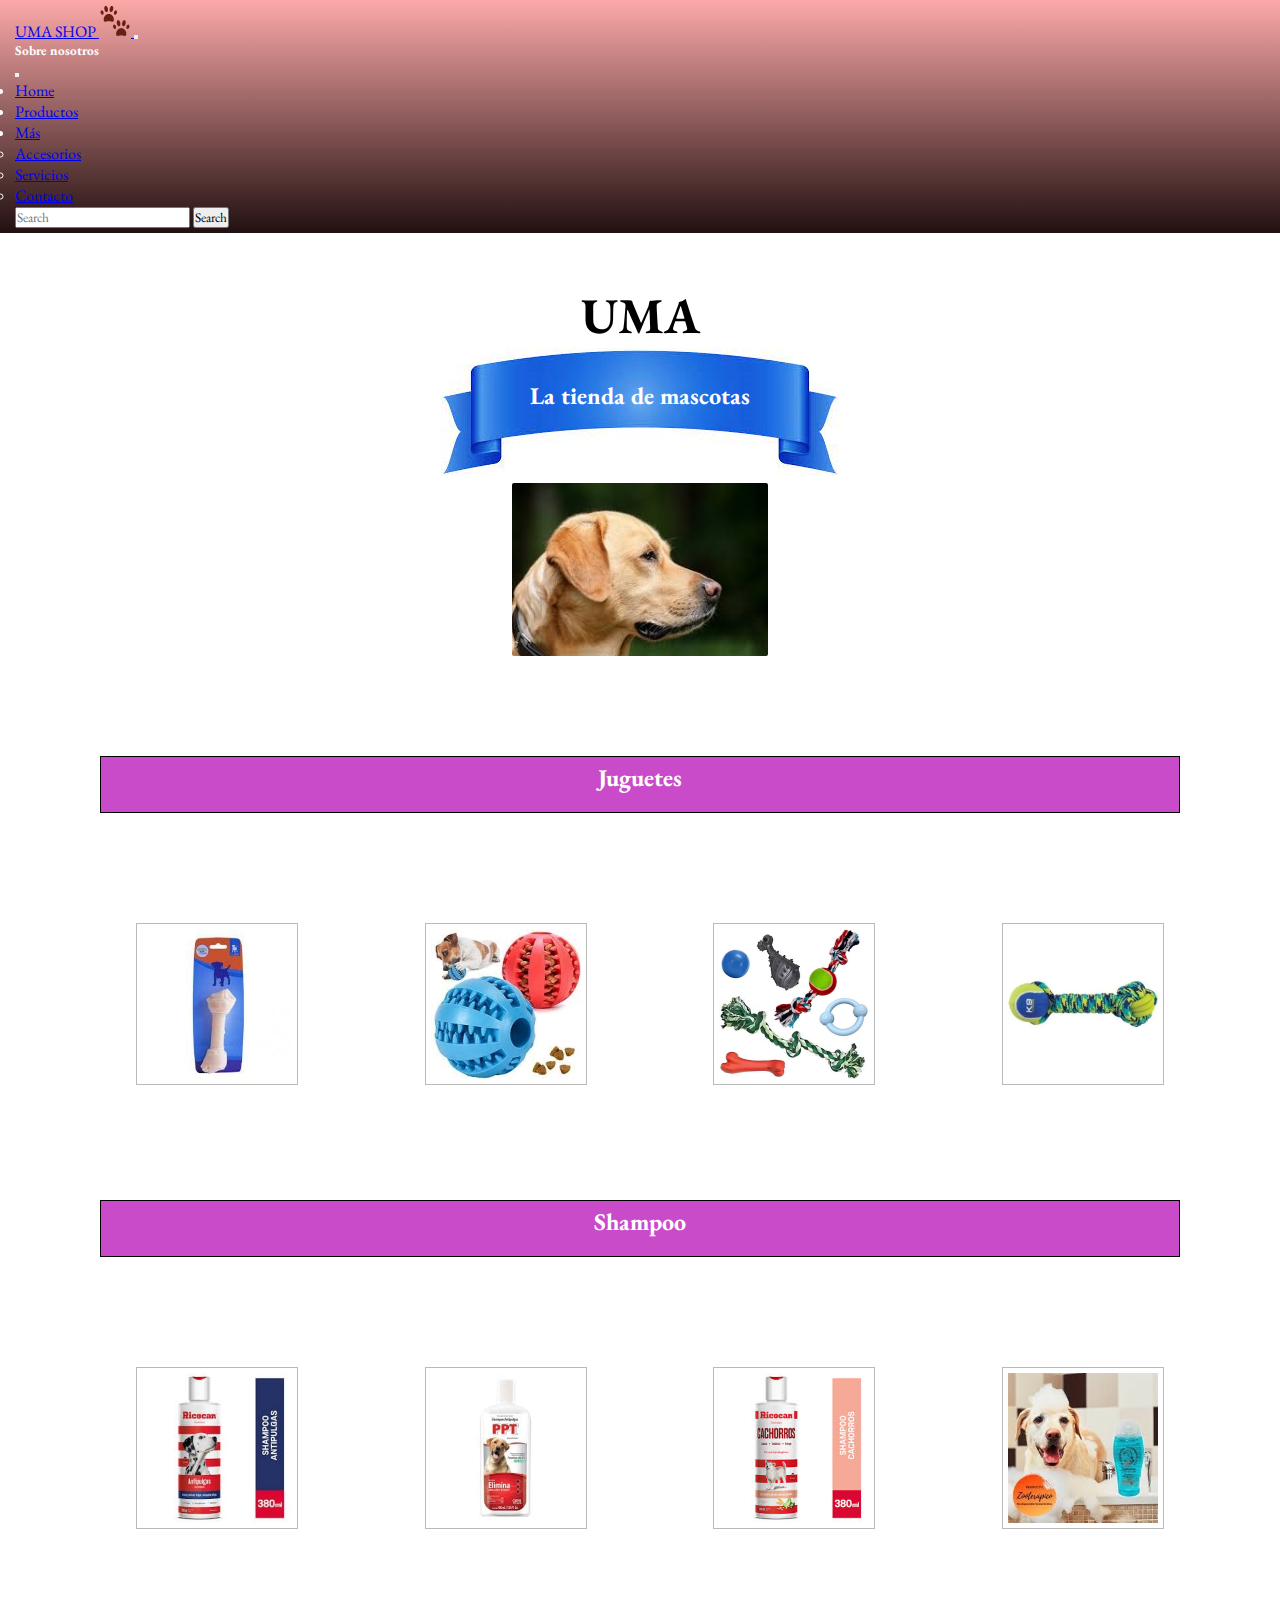
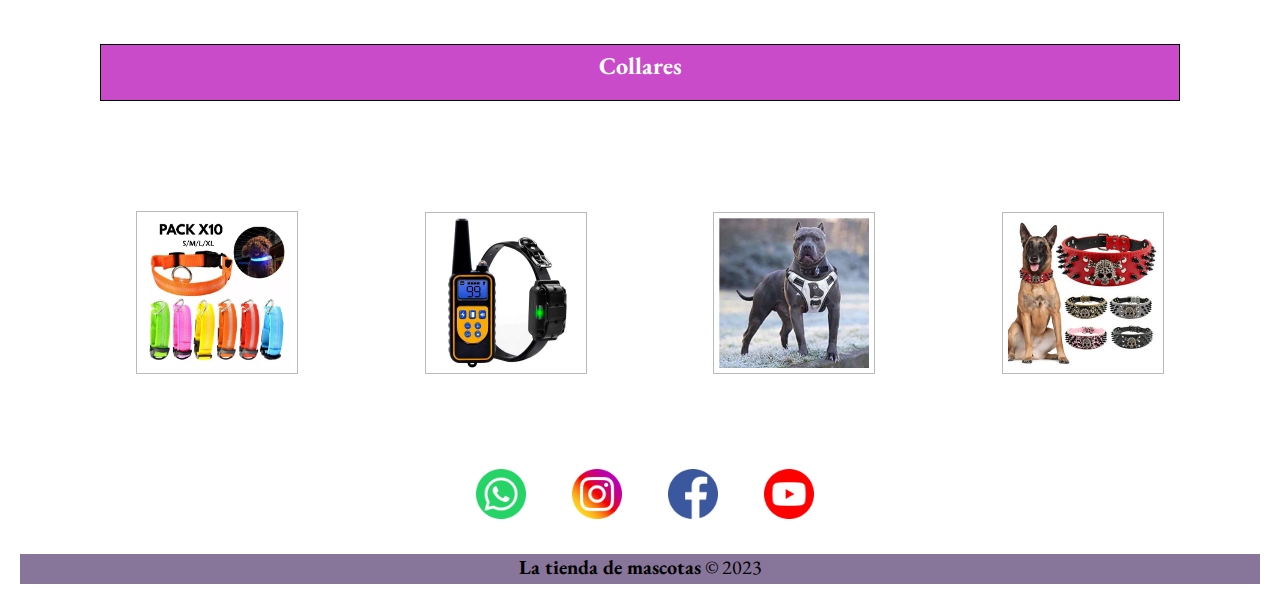
==== pages/accesorios.html @ aac19836 "tercera entrega" ====
<!DOCTYPE html>
<html lang="en">

<head>
    <meta charset="UTF-8">
    <meta http-equiv="X-UA-Compatible" content="IE=edge">
    <meta name="viewport" content="width=device-width, initial-scale=1.0">
    <link rel="shortcut icon" href="../img/favicon-32x32-min.png" type="image/x-icon">
    <meta name="keywords"
        content="pet shop, comida perros, baños caninos, traslados caninos, guaderia canina,productos caninos, comida gatos, traslados gatos, comida gatos, accesorios">
    <meta name="description"
        content="Tienda de mascotas, venta de alimentos. Servicio premium de baños, guarderia y traslados.">
    <link rel="stylesheet" href="https://cdnjs.cloudflare.com/ajax/libs/animate.css/4.1.1/animate.min.css" />
    <link rel="stylesheet" href="../sass/main.css">
    <link href="https://fonts.googleapis.com/css2?family=EB+Garamond&display=swap" rel="stylesheet">
    <link href="https://cdn.jsdelivr.net/npm/bootstrap@5.3.0-alpha1/dist/css/bootstrap.min.css" rel="stylesheet"
        integrity="sha384-GLhlTQ8iRABdZLl6O3oVMWSktQOp6b7In1Zl3/Jr59b6EGGoI1aFkw7cmDA6j6gD" crossorigin="anonymous">
    <title>accesorios</title>
</head>

<body>
    <nav class="navbar navbar-dark prod">
        <div class="container-fluid">
            <a class="navbar-brand" href="../index.html">UMA SHOP
                <img src="../img/favicon-32x32-min.png" alt="garritas">
            </a>
            <button class="navbar-toggler" type="button" data-bs-toggle="offcanvas"
                data-bs-target="#offcanvasDarkNavbar" aria-controls="offcanvasDarkNavbar">
                <span class="navbar-toggler-icon"></span>
            </button>
            <div class="offcanvas offcanvas-end text-bg-dark" tabindex="-1" id="offcanvasDarkNavbar"
                aria-labelledby="offcanvasDarkNavbarLabel">
                <div class="offcanvas-header">
                    <h5 class="offcanvas-title" id="offcanvasDarkNavbarLabel">Sobre nosotros</h5>
                    <button type="button" class="btn-close btn-close-white" data-bs-dismiss="offcanvas"
                        aria-label="Close"></button>
                </div>
                <div class="offcanvas-body">
                    <ul class="navbar-nav justify-content-end flex-grow-1 pe-3">
                        <li class="nav-item">
                            <a class="nav-link active" aria-current="page" href="../index.html">Home</a>
                        </li>
                        <li class="nav-item">
                            <a class="nav-link" href="../pages/productos.html">Productos</a>
                        </li>
                        <li class="nav-item dropdown">
                            <a class="nav-link dropdown-toggle" href="#" role="button" data-bs-toggle="dropdown"
                                aria-expanded="false">
                                Más
                            </a>
                            <ul class="dropdown-menu dropdown-menu-dark">
                                <li><a class="dropdown-item" href="../pages/accesorios.html">Accesorios</a></li>
                                <li><a class="dropdown-item" href="../pages/servicios.html">Servicios</a></li>
                                <li><a class="dropdown-item" href="../pages/contacto.html">Contacto</a></li>
                            </ul>
                        </li>
                    </ul>
                    <form class="d-flex mt-3" role="search">
                        <input class="form-control me-2" type="search" placeholder="Search" aria-label="Search">
                        <button class="btn btn-success" type="submit">Search</button>
                    </form>
                </div>
            </div>
        </div>
    </nav>
    <div class="logo">
        <div class="logo1">
            <h1>UMA</h1>
            <img src="../img/cinta-2-min.png" alt="cinta">
            <h2>La tienda de mascotas</h2>
        </div>
    </div>
    <div class="perroUma">
        <img src="../img/labrador1-min.jpg" alt="labrador1">
    </div>
    <div class="jugue">
        <h2 class="animate__animated animate__tada animate__delay-1s">Juguetes</h2>
    </div>
    <div class="jugueteria">
        <div class="chiches shadow p-3 mb-5 bg-body rounded">
            <a href="../img/juguete-1-min.jpg">
                <img src="../img/juguete-1-min.jpg" alt="hueso"></a>
        </div>
        <div class="chiches shadow p-3 mb-5 bg-body rounded">
            <a href="../img/juguete-2-min.jpg">
                <img src="../img/juguete-2-min.jpg" alt="pelota"></a>
        </div>
        <div class="chiches shadow p-3 mb-5 bg-body rounded">
            <a href="../img/juguete-3-min.jpg">
                <img src="../img/juguete-3-min.jpg" alt="mordillo"></a>
        </div>
        <div class="chiches shadow p-3 mb-5 bg-body rounded">
            <a href="../img/juguete-4-min.jpg">
                <img src="../img/juguete-4-min.jpg" alt="mordillo2"></a>
        </div>
    </div>
    <div class="jugue">
        <h2 class="animate__animated animate__flipOutY">Shampoo</h2>
    </div>

    <div class="jugueteria">
        <div class="chiches shadow p-3 mb-5 bg-body rounded">
            <a target="_blank" href="../img/shampoo-2-min.jpg">
                <img src="../img/shampoo-2-min.jpg" alt="shampoo-2"></a>
        </div>
        <div class="chiches shadow p-3 mb-5 bg-body rounded">
            <a target="_blank" href="../img/shampoo-3-min.jpg">
                <img src="../img/shampoo-3-min.jpg" alt="shampoo-3"></a>
        </div>
        <div class="chiches shadow p-3 mb-5 bg-body rounded">
            <a target="_blank" href="../img/shampoo-4-min.jpg">
                <img src="../img/shampoo-4-min.jpg" alt="shampoo-4"></a>
        </div>
        <div class="chiches shadow p-3 mb-5 bg-body rounded">
            <a target="_blank" href="../img/shampoo-min.jpg">
                <img src="../img/shampoo-min.jpg" alt="shampoo"></a>
        </div>
    </div>
    <div class="jugue">
        <h2>Collares</h2>
    </div>
    <div class="jugueteria">
        <div class="chiches shadow p-3 mb-5 bg-body rounded">
            <a target="_blank" href="../img/collar-led-min.jpg">
                <img src="../img/collar-led-min.jpg" alt="collar-led"></a>
        </div>
        <div class="chiches shadow p-3 mb-5 bg-body rounded">
            <a target="_blank" href="../img/collar-adiest-min.jpg">
                <img src="../img/collar-adiest-min.jpg" alt="collar"></a>
        </div>
        <div class="chiches shadow p-3 mb-5 bg-body rounded">
            <a target="_blank" href="../img/arnes-para-pitbull-min.jpg">
                <img src="../img/arnes-para-pitbull-min.jpg" alt="arne-pitbull"></a>
        </div>
        <div class="chiches shadow p-3 mb-5 bg-body rounded">
            <a href="../img/lobo-min.jpg">
                <img src="../img/lobo-min.jpg" alt="lobo"></a>
        </div>
    </div>
    <div class="emojis d-flex">
        <div class="emojis__tam">
            <img src="../img/whatsapp-min.png" alt="wsp">
        </div>
        <div class="emojis__tam">
            <img src="../img/instagram-min.png" alt="ing">
        </div>
        <div class="emojis__tam">
            <img src="../img/facebook-min.png" alt="face">
        </div>
        <div class="emojis__tam">
            <img src="../img/youtube-min.png" alt="youtube">
        </div>
    </div>
    <script src="https://cdn.jsdelivr.net/npm/bootstrap@5.3.0-alpha1/dist/js/bootstrap.bundle.min.js"
        integrity="sha384-w76AqPfDkMBDXo30jS1Sgez6pr3x5MlQ1ZAGC+nuZB+EYdgRZgiwxhTBTkF7CXvN"
        crossorigin="anonymous"></script>
    <footer>
        <p><strong>La tienda de mascotas</strong> &copy; 2023</p>
    </footer>
</body>

</html>
---- sass/main.css ----
@charset "UTF-8";
* {
  margin: 0;
  padding: 0;
  font-family: "EB Garamond", serif;
}

/*vars*/
footer {
  background-color: rgb(136, 117, 154);
  font-size: 20px;
  height: 30px;
  margin: 20px 20px;
  text-align: center;
}

.navbar.navbar-dark.prod {
  background: linear-gradient(rgba(252, 147, 147, 0.8), rgb(33, 16, 16));
  color: white;
  padding: 5px 15px;
}

.logo {
  height: 100px;
  display: flex;
  justify-content: center;
  margin-bottom: 70px;
  margin-top: 50px;
}
.logo .logo1 h1 {
  font-size: 50px;
  text-align: center;
}
.logo .logo1 img {
  align-items: center;
}
.logo .logo1 h2 {
  text-align: center;
  margin-top: -100px;
  color: white;
}

.emojis {
  display: flex;
  margin-left: 35%;
  width: 30%;
  justify-content: space-around;
}
.emojis .emojis__tam img {
  width: 50px;
  height: auto;
  padding: 10px;
  margin: 20px 0 0 10px;
}

/*pagina index responsive*/
@media screen and (max-width: 600px) {
  .navbar {
    width: 100%;
  }
  .contenedor {
    display: flex;
    flex-direction: row;
    align-content: space-between;
    width: 100%;
    padding: 10px;
  }
  .btn {
    margin-right: 40px;
  }
}
@media screen and (min-width: 1200px) {
  .navbar {
    width: 100%;
  }
  .contenedor {
    align-content: stretch;
    width: 100%;
    gap: 0;
  }
  .contenedor .contenedor__item {
    padding: 0;
  }
}
/*responsive accesorios*/
@media (max-width: 600px) {
  .jugueteria {
    display: grid;
    grid-template-columns: auto auto;
    justify-content: space-evenly;
    gap: 20px;
  }
  .perroUma {
    margin-top: 100px;
    margin-bottom: 90px;
  }
  .perroUma img {
    width: 50%;
    height: auto;
  }
  #umaShop .umaH {
    margin-top: 30px;
  }
}
@media (min-width: 1200px) {
  .jugueteria {
    display: grid;
    grid-template-columns: auto auto auto auto;
    justify-content: space-around;
  }
  @keyframes tituloJuguetes {
    0% {
      background: rgb(247, 176, 247);
      width: 1000px;
      height: 20px;
    }
    50% {
      background: rgb(118, 35, 118);
      width: 1100px;
      height: 30px;
    }
    100% {
      background: rgb(37, 5, 37);
      width: 1200px;
      height: 40px;
    }
  }
  .jugue {
    border: 1px solid black;
    animation: tituloJuguetes;
    animation-iteration-count: 2;
    animation-timing-function: linear;
    animation-duration: 4s;
    animation-delay: 0s;
  }
}
/*responsive servicios*/
@media (max-width: 600px) {
  .servi-lava {
    margin-top: 100px;
    text-align: center;
  }
  .logo {
    height: 50px;
    display: flex;
    justify-content: center;
    margin-bottom: 35px;
  }
  .logo .logo1 {
    width: 50%;
  }
  .logo .logo1 h1 {
    font-size: 40px;
    text-align: center;
  }
  .logo .logo1 img {
    align-items: center;
    width: 100%;
  }
  .logo .logo1 h2 {
    text-align: center;
    margin-top: -80px;
  }
  .row {
    width: 100%;
    justify-content: center;
  }
  #inicio {
    width: 100%;
  }
  .card {
    width: 400px;
  }
  .card .row .col-md-6 {
    width: 400px;
  }
  .card .row .col-md-6 .img-fluid {
    background-image: url(../img/baño.jpg);
    width: 400px;
    height: 200px;
  }
  .card .row .col-md-6 .card-body .card-text {
    color: black;
  }
}
/*index*/
#umaShop {
  display: flex;
  justify-content: center;
}
#umaShop .umaH img {
  margin: 50px;
  width: 400px;
  height: auto;
}

.contenedor {
  display: flex;
  justify-content: space-around;
}
.contenedor .contenedor__item .contenedor__container {
  border: 1px solid rgba(114, 120, 120, 0.349);
  display: inline-block;
  padding: 10px;
  text-align: center;
  border-radius: 3px;
  height: 100%;
}
.contenedor .contenedor__item .contenedor__container img {
  width: 100%;
  height: auto;
}
.contenedor .contenedor__item .contenedor__container h3 {
  padding: 10px;
  font-size: 25px;
}
.contenedor .contenedor__item .contenedor__container button {
  width: 100px;
  height: 30px;
  margin-top: 15px;
}

.alert {
  margin: 10px 20px;
  height: 50px;
}

/*fin index*/
/*productos*/
.titulo {
  display: flex;
  justify-content: center;
}
.titulo img {
  background-image: url(../img/tarjeta.png);
  width: 40%;
  height: auto;
  margin: 70px 70px;
}

.prod {
  background: linear-gradient(rgba(252, 147, 147, 0.8), rgb(33, 16, 16));
  color: white;
  padding: 5px 15px;
}

.recom {
  display: flex;
  gap: 20px;
  justify-content: center;
  align-items: center;
  margin: 30px 30px;
}
.recom iframe {
  margin: 20px;
}
.recom p {
  width: 40%;
}

/*fin productos*/
/*accesorios*/
.perroUma {
  display: flex;
  justify-content: center;
}
.perroUma img {
  width: 20%;
  height: auto;
  margin-top: 30px;
  border-radius: 2px;
}

.jugue {
  background: rgba(181, 8, 181, 0.729);
  margin: 100px;
  height: 45px;
  text-align: center;
  padding: 5px;
  color: white;
}
.jugue .animate__animated {
  animation-duration: 4s;
  animation-timing-function: ease-in;
  animation-iteration-count: infinite;
}

.jugueteria {
  display: flex;
  flex-wrap: wrap;
  justify-content: space-evenly;
  align-items: center;
  width: 100%;
  padding: 10px;
  margin-bottom: 50px;
}
.jugueteria .chiches img {
  border: 1px solid rgba(35, 34, 34, 0.3137254902);
  width: 150px;
  height: auto;
  padding: 5px;
}
.jugueteria .chiches img:hover {
  border: none;
  background: 1px rgb(129, 216, 126);
}

/*fin accesorios*/
/*contacto*/
.form-cont {
  display: flex;
  margin: auto;
  margin-top: 150px;
  margin-bottom: 40px;
  justify-content: center;
  align-items: center;
  width: 300px;
}
.form-cont .form-cont__contacto {
  width: 100%;
  height: auto;
  border: 1px solid rgb(254, 150, 38);
  border-radius: 3px;
  letter-spacing: 2px;
  text-align: justify;
  overflow: hidden;
  padding: 20px;
  font-size: 20px;
  background: hsl(312, 77%, 86%);
  background: linear-gradient(90deg, hsl(312, 77%, 86%) 0%, hsl(220, 61%, 79%) 100%);
  background: -webkit-linear-gradient(90deg, hsl(312, 77%, 86%) 0%, hsl(220, 61%, 79%) 100%);
}
.form-cont .form-cont__contacto h3 {
  padding: 10px;
  text-align: center;
  font-size: 25px;
}
.form-cont .form-cont__contacto .btn {
  display: block;
  padding: 6px;
  margin-top: 10px;
}

/*fin contacto*/
/*servicios*/
.servi-lava {
  margin: 150px 0px 40px 0px;
}

#prod2 {
  margin: 100px;
  text-align: center;
}/*# sourceMappingURL=main.css.map */
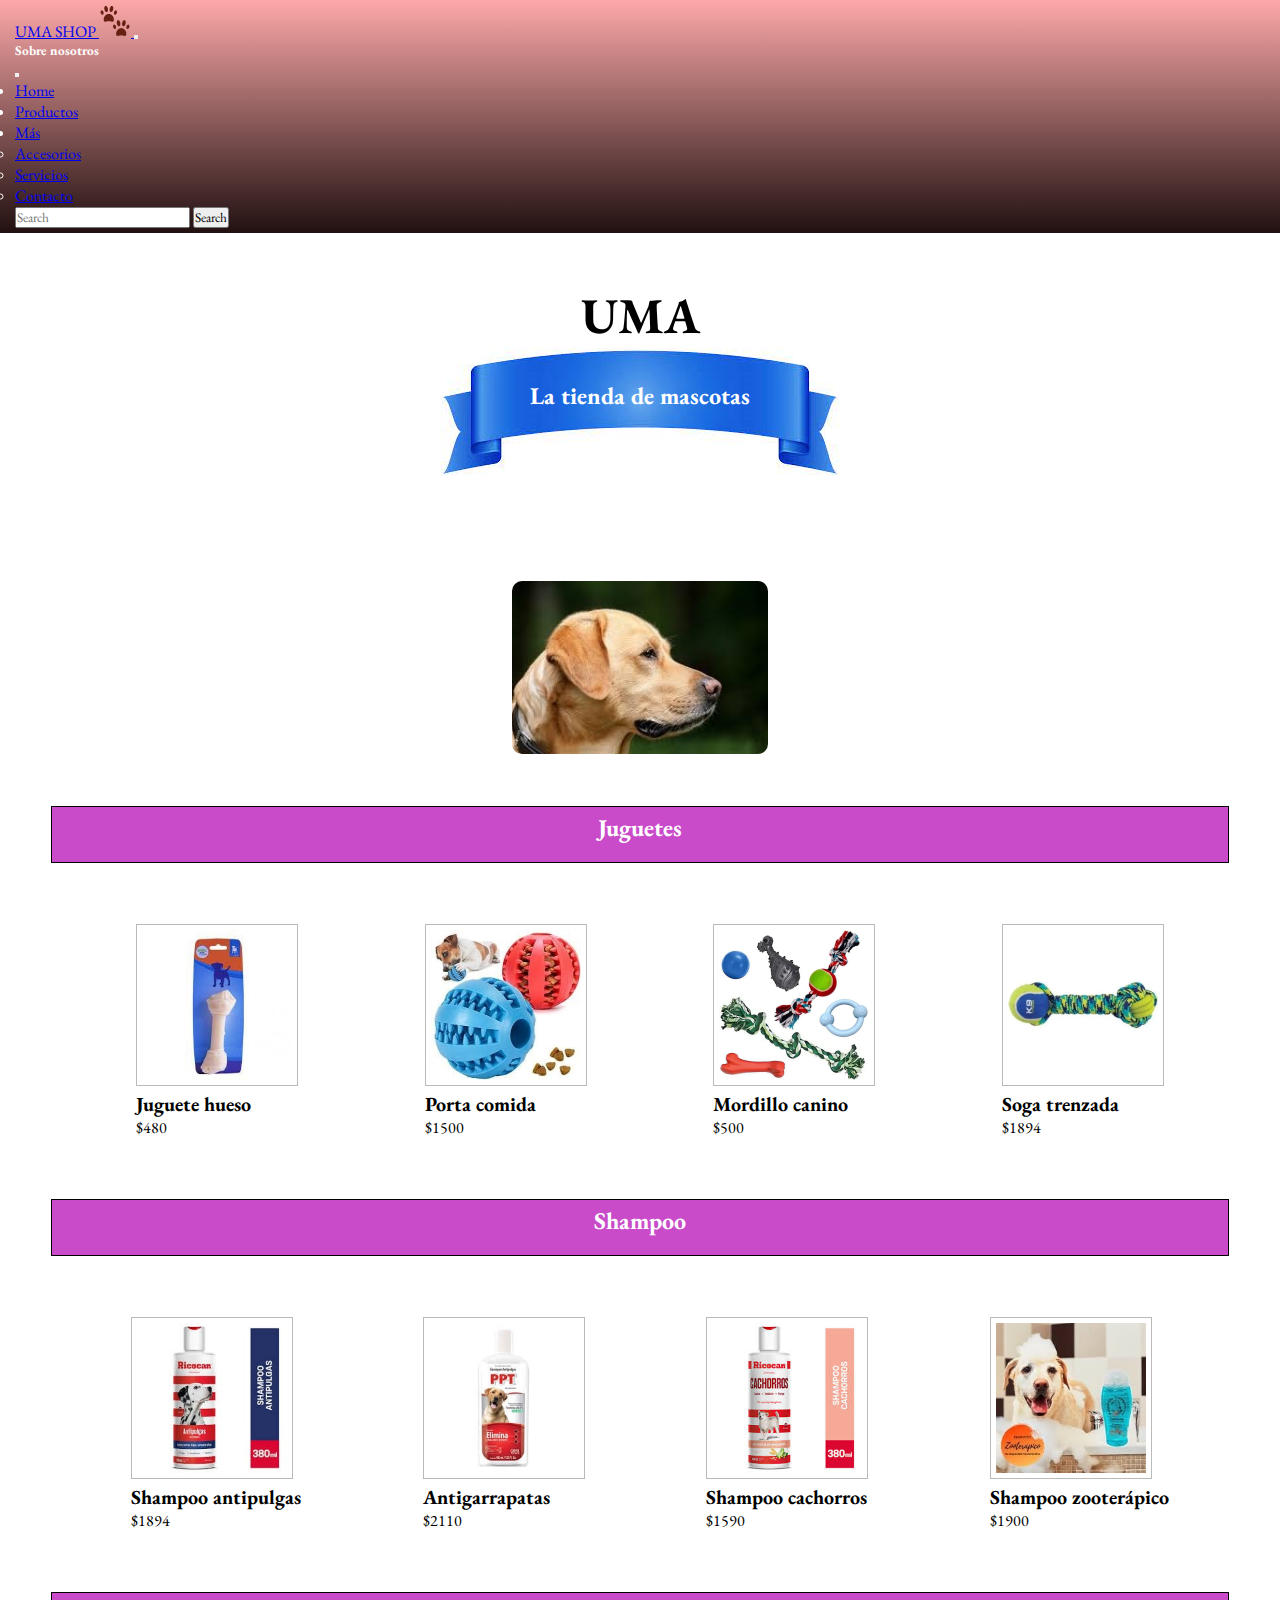
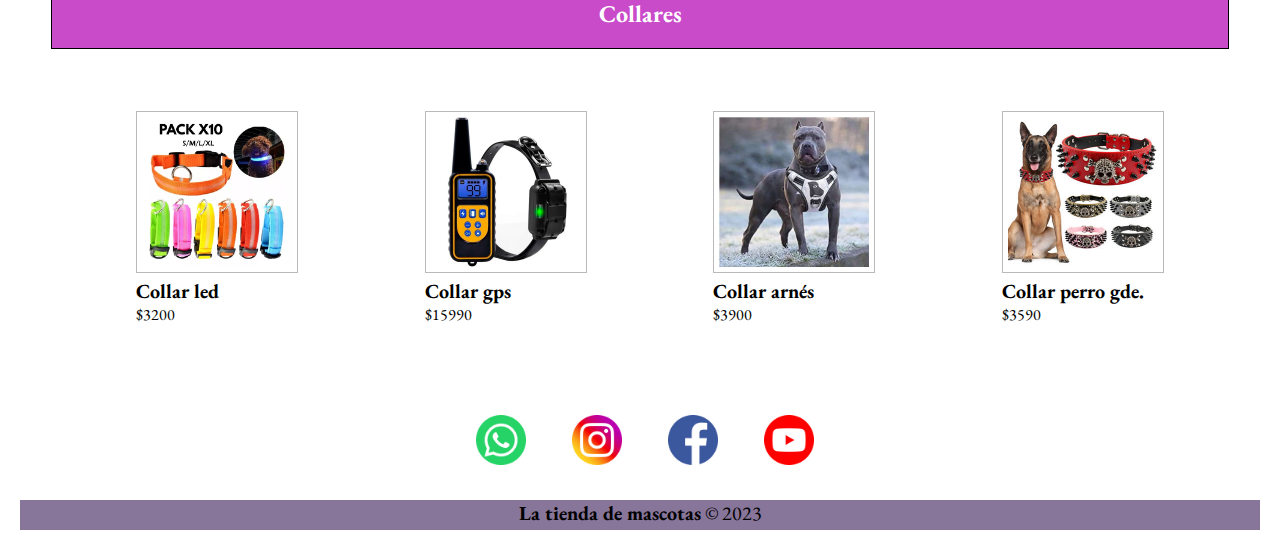
==== commit 707aec51: "icon enlace" ====
--- a/pages/accesorios.html
+++ b/pages/accesorios.html
@@ -80,18 +80,27 @@
         <div class="chiches shadow p-3 mb-5 bg-body rounded">
             <a href="../img/juguete-1-min.jpg">
                 <img src="../img/juguete-1-min.jpg" alt="hueso"></a>
+            <h4 class="text-center">Juguete hueso</h4>
+            <p class="text-center">$480</p>
         </div>
+
         <div class="chiches shadow p-3 mb-5 bg-body rounded">
             <a href="../img/juguete-2-min.jpg">
                 <img src="../img/juguete-2-min.jpg" alt="pelota"></a>
+            <h4 class="text-center">Porta comida</h4>
+            <p class="text-center">$1500</p>
         </div>
         <div class="chiches shadow p-3 mb-5 bg-body rounded">
             <a href="../img/juguete-3-min.jpg">
                 <img src="../img/juguete-3-min.jpg" alt="mordillo"></a>
+            <h4 class="text-center">Mordillo canino</h4>
+            <p class="text-center">$500</p>
         </div>
         <div class="chiches shadow p-3 mb-5 bg-body rounded">
             <a href="../img/juguete-4-min.jpg">
                 <img src="../img/juguete-4-min.jpg" alt="mordillo2"></a>
+            <h4 class="text-center">Soga trenzada</h4>
+            <p class="text-center">$1894</p>
         </div>
     </div>
     <div class="jugue">
@@ -102,53 +111,78 @@
         <div class="chiches shadow p-3 mb-5 bg-body rounded">
             <a target="_blank" href="../img/shampoo-2-min.jpg">
                 <img src="../img/shampoo-2-min.jpg" alt="shampoo-2"></a>
+            <h4 class="text-center">Shampoo antipulgas</h4>
+            <p class="text-center">$1894</p>
         </div>
         <div class="chiches shadow p-3 mb-5 bg-body rounded">
             <a target="_blank" href="../img/shampoo-3-min.jpg">
                 <img src="../img/shampoo-3-min.jpg" alt="shampoo-3"></a>
+            <h4 class="text-center">Antigarrapatas</h4>
+            <p class="text-center">$2110</p>
         </div>
         <div class="chiches shadow p-3 mb-5 bg-body rounded">
             <a target="_blank" href="../img/shampoo-4-min.jpg">
                 <img src="../img/shampoo-4-min.jpg" alt="shampoo-4"></a>
+            <h4 class="text-center">Shampoo cachorros</h4>
+            <p class="text-center">$1590</p>
         </div>
         <div class="chiches shadow p-3 mb-5 bg-body rounded">
             <a target="_blank" href="../img/shampoo-min.jpg">
                 <img src="../img/shampoo-min.jpg" alt="shampoo"></a>
+            <h4 class="text-center">Shampoo zooterápico</h4>
+            <p class="text-center">$1900</p>
+
         </div>
     </div>
     <div class="jugue">
-        <h2>Collares</h2>
+        <h2 class="animate__animated animate__heartBeat">Collares</h2>
     </div>
     <div class="jugueteria">
         <div class="chiches shadow p-3 mb-5 bg-body rounded">
             <a target="_blank" href="../img/collar-led-min.jpg">
                 <img src="../img/collar-led-min.jpg" alt="collar-led"></a>
+            <h4 class="text-center">Collar led</h4>
+            <p class="text-center">$3200</p>
         </div>
         <div class="chiches shadow p-3 mb-5 bg-body rounded">
             <a target="_blank" href="../img/collar-adiest-min.jpg">
                 <img src="../img/collar-adiest-min.jpg" alt="collar"></a>
+            <h4 class="text-center">Collar gps</h4>
+            <p class="text-center">$15990</p>
         </div>
         <div class="chiches shadow p-3 mb-5 bg-body rounded">
             <a target="_blank" href="../img/arnes-para-pitbull-min.jpg">
                 <img src="../img/arnes-para-pitbull-min.jpg" alt="arne-pitbull"></a>
+            <h4 class="text-center">Collar arnés</h4>
+            <p class="text-center">$3900</p>
         </div>
         <div class="chiches shadow p-3 mb-5 bg-body rounded">
             <a href="../img/lobo-min.jpg">
                 <img src="../img/lobo-min.jpg" alt="lobo"></a>
+            <h4 class="text-center">Collar perro gde.</h4>
+            <p class="text-center">$3590</p>
         </div>
     </div>
     <div class="emojis d-flex">
         <div class="emojis__tam">
-            <img src="../img/whatsapp-min.png" alt="wsp">
+            <a href="https://www.whatsapp.com">
+                <img src="../img/whatsapp-min.png" alt="wsp">
+            </a>
         </div>
         <div class="emojis__tam">
-            <img src="../img/instagram-min.png" alt="ing">
+            <a href="https://www.instagram.com/">
+                <img src="../img/instagram-min.png" alt="ing">
+            </a>
         </div>
         <div class="emojis__tam">
-            <img src="../img/facebook-min.png" alt="face">
+            <a href="https://es-la.facebook.com/">
+                <img src="../img/facebook-min.png" alt="face">
+            </a>
         </div>
         <div class="emojis__tam">
-            <img src="../img/youtube-min.png" alt="youtube">
+            <a href="http://youtube.com">
+                <img src="../img/youtube-min.png" alt="youtube">
+            </a>
         </div>
     </div>
     <script src="https://cdn.jsdelivr.net/npm/bootstrap@5.3.0-alpha1/dist/js/bootstrap.bundle.min.js"
--- a/sass/main.css
+++ b/sass/main.css
@@ -53,7 +53,7 @@
   margin: 20px 0 0 10px;
 }
 
-/*pagina index responsive*/
+/*responsive index*/
 @media screen and (max-width: 600px) {
   .navbar {
     width: 100%;
@@ -63,7 +63,6 @@
     flex-direction: row;
     align-content: space-between;
     width: 100%;
-    padding: 10px;
   }
   .btn {
     margin-right: 40px;
@@ -91,17 +90,26 @@
     gap: 20px;
   }
   .perroUma {
-    margin-top: 100px;
-    margin-bottom: 90px;
-  }
-  .perroUma img {
-    width: 50%;
+    margin-top: 65px;
+    margin-bottom: 40px;
+    width: 100%;
     height: auto;
   }
+  #umaShop {
+    width: 300px;
+    margin: 0px 120px;
+  }
   #umaShop .umaH {
-    margin-top: 30px;
-  }
-}
+    margin-top: 40px;
+    width: 200px;
+    height: auto;
+    margin-right: 270px;
+  }
+}
+.chiches h4 {
+  font-size: 20px;
+}
+
 @media (min-width: 1200px) {
   .jugueteria {
     display: grid;
@@ -128,7 +136,7 @@
   .jugue {
     border: 1px solid black;
     animation: tituloJuguetes;
-    animation-iteration-count: 2;
+    animation-iteration-count: 1;
     animation-timing-function: linear;
     animation-duration: 4s;
     animation-delay: 0s;
@@ -137,8 +145,7 @@
 /*responsive servicios*/
 @media (max-width: 600px) {
   .servi-lava {
-    margin-top: 100px;
-    text-align: center;
+    font-size: 27px;
   }
   .logo {
     height: 50px;
@@ -154,12 +161,13 @@
     text-align: center;
   }
   .logo .logo1 img {
-    align-items: center;
-    width: 100%;
+    width: 100%;
+    margin-bottom: 4px;
   }
   .logo .logo1 h2 {
     text-align: center;
-    margin-top: -80px;
+    margin-top: -60px;
+    font-size: 20px;
   }
   .row {
     width: 100%;
@@ -183,14 +191,33 @@
     color: black;
   }
 }
+/*responsive productos*/
+@media screen and (max-width: 600px) {
+  .recom {
+    width: 370px;
+  }
+  .recom iframe {
+    width: 43%;
+  }
+  .recom p {
+    font-size: 15px;
+  }
+  .prod {
+    font-size: 18px;
+  }
+  .titulo {
+    width: 170%;
+    margin-left: -142px;
+  }
+}
 /*index*/
 #umaShop {
   display: flex;
   justify-content: center;
 }
 #umaShop .umaH img {
-  margin: 50px;
-  width: 400px;
+  margin: 50px 0px;
+  width: 350px;
   height: auto;
 }
 
@@ -267,20 +294,20 @@
 .perroUma img {
   width: 20%;
   height: auto;
-  margin-top: 30px;
-  border-radius: 2px;
+  margin-top: 10%;
+  border-radius: 10px;
 }
 
 .jugue {
   background: rgba(181, 8, 181, 0.729);
-  margin: 100px;
+  margin: 4%;
   height: 45px;
   text-align: center;
   padding: 5px;
   color: white;
 }
 .jugue .animate__animated {
-  animation-duration: 4s;
+  animation-duration: 2s;
   animation-timing-function: ease-in;
   animation-iteration-count: infinite;
 }
@@ -348,6 +375,6 @@
 }
 
 #prod2 {
-  margin: 100px;
+  margin: 55px;
   text-align: center;
 }/*# sourceMappingURL=main.css.map */